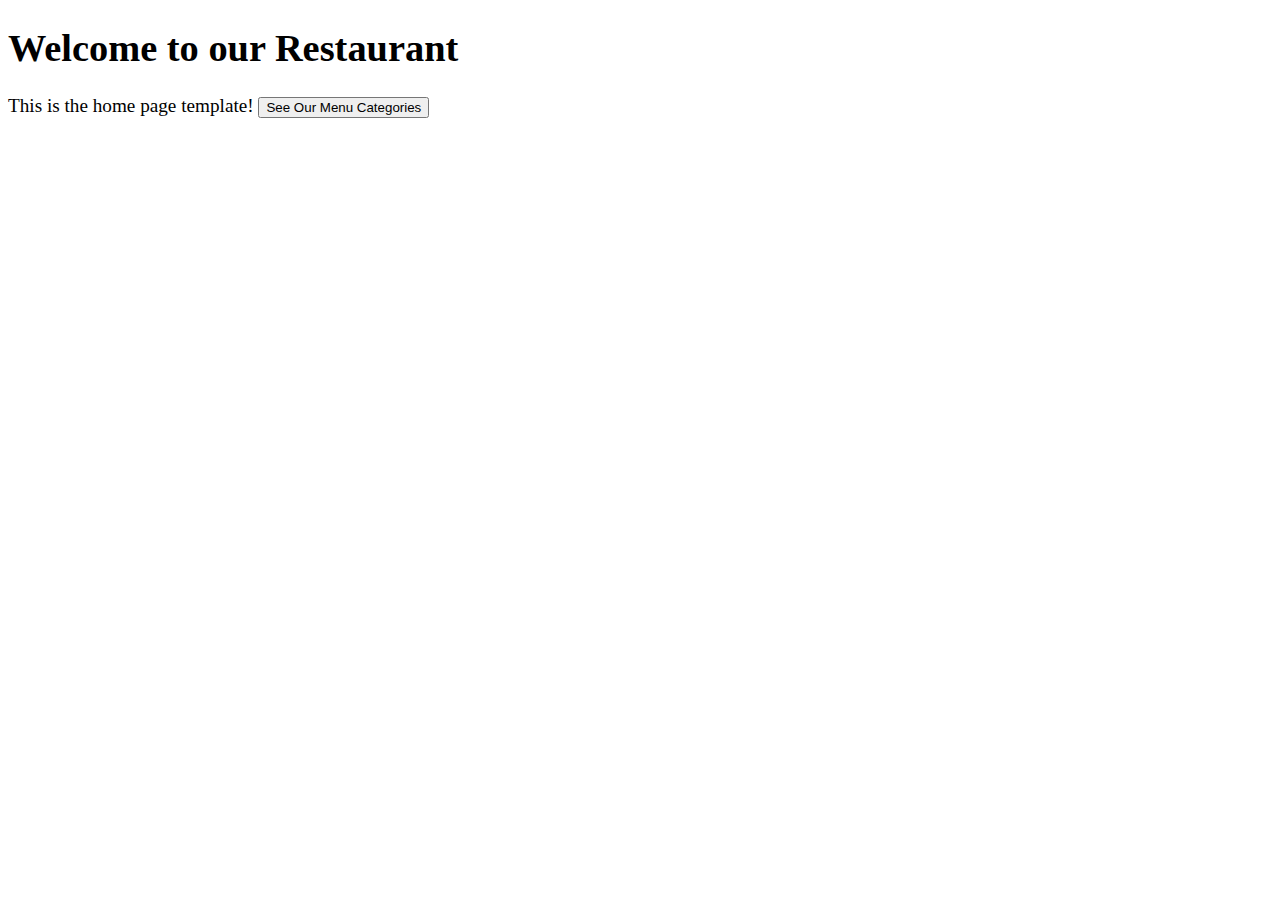
==== index.html @ a1c8f783 "First Commit" ====
<!DOCTYPE html>
<html ng-app='MenuApp'>
  <head>
    <meta charset="utf-8">
    <link rel="stylesheet" href="css/styles.css">
    <title>Restaurant</title>
  </head>
  <body>
    <h1>Welcome to our Restaurant</h1>

    <ui-view></ui-view>

    <!-- Libraries -->
  <script src="lib/angular.min.js"></script>
  <script src="lib/angular-ui-router.min.js"></script>

  <!-- Modules -->
  <script src="src/menuapp/menuapp.module.js"></script>
  <script src="src/menuapp/data.module.js"></script>

  <!-- Routes -->
  <script src="src/routes.js"></script>

  <!-- 'MenuApp' module artifacts -->
  <script src="src/menuapp/menudata.service.js"></script>
  <script src="src/menuapp/categories.component.js"></script>
  <script src="src/menuapp/items.component.js"></script>
  <script src="src/menuapp/categories.controller.js"></script>
  <script src="src/menuapp/items.controller.js"></script>

  </body>
</html>
---- css/styles.css ----
body {
  font-size: 1.2em;
}

.error {
  color: red;
  font-weight: bold;
  display: none;
}

.loading-icon {
  position: absolute;
  left: 50%;
  top: 10px;
}

li[ui-sref]:hover {
  display: inline-block;
  cursor: pointer;
  border: solid black 1px;
  padding-left: 5px;
  padding-right: 5px;
}
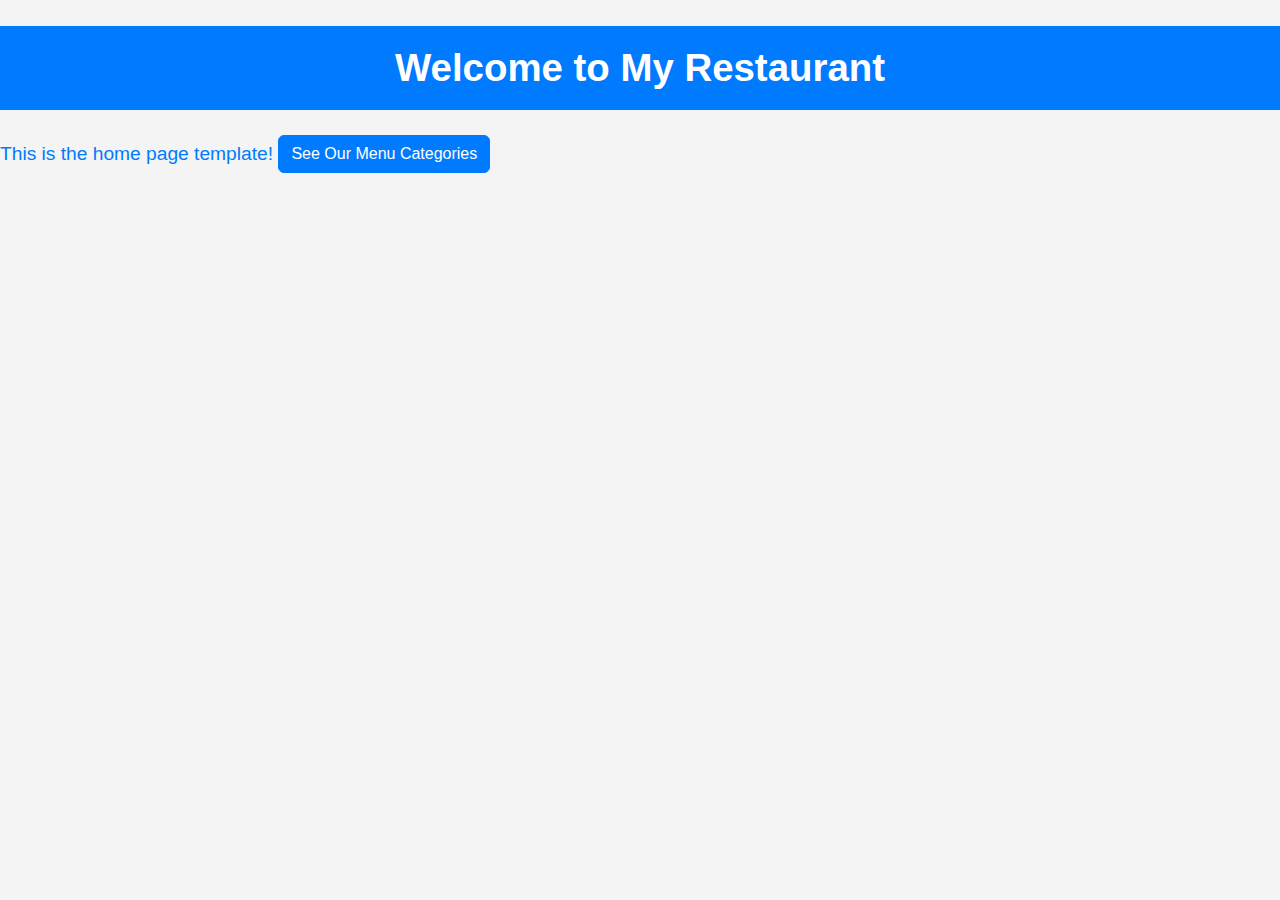
==== commit a13e277a: "Update index.html" ====
--- a/index.html
+++ b/index.html
@@ -6,7 +6,7 @@
     <title>Restaurant</title>
   </head>
   <body>
-    <h1>Welcome to our Restaurant</h1>
+    <h1>Welcome to My Restaurant</h1>
 
     <ui-view></ui-view>
 
--- a/css/styles.css
+++ b/css/styles.css
@@ -1,4 +1,4 @@
-body {
+/* body {
   font-size: 1.2em;
 }
 
@@ -21,3 +21,140 @@
   padding-left: 5px;
   padding-right: 5px;
 }
+ */
+
+body {
+  font-family: Arial, sans-serif;
+  font-size: 1.2em;
+  margin: 0;
+  padding: 0;
+  background-color: #f4f4f4;
+  color: #333;
+}
+
+h1, h3, h4, h5 {
+  color: #444;
+}
+
+h1 {
+  text-align: center;
+  padding: 20px 0;
+  background-color: #007bff;
+  color: #fff;
+}
+
+h3 {
+  margin-top: 20px;
+  text-align: center;
+}
+
+ol.breadcrumb {
+  background-color: #e9ecef;
+  padding: 10px 15px;
+  list-style: none;
+  border-radius: 4px;
+}
+
+.breadcrumb-item {
+  display: inline;
+  font-size: 1em;
+}
+
+.breadcrumb-item a {
+  text-decoration: none;
+  color: #007bff;
+}
+
+.breadcrumb-item span {
+  color: #6c757d;
+}
+
+.breadcrumb-item + .breadcrumb-item::before {
+  content: ">";
+  padding: 0 5px;
+  color: #6c757d;
+}
+
+a {
+  text-decoration: none;
+  color: #007bff;
+}
+
+a:hover {
+  text-decoration: underline;
+}
+
+p {
+  margin: 10px 0;
+}
+
+.btn {
+  display: inline-block;
+  font-weight: 400;
+  text-align: center;
+  white-space: nowrap;
+  vertical-align: middle;
+  user-select: none;
+  border: 1px solid transparent;
+  padding: 0.375rem 0.75rem;
+  font-size: 1rem;
+  line-height: 1.5;
+  border-radius: 0.375rem;
+  transition: color 0.15s ease-in-out, background-color 0.15s ease-in-out, border-color 0.15s ease-in-out, box-shadow 0.15s ease-in-out;
+}
+
+.btn-primary {
+  color: #fff;
+  background-color: #007bff;
+  border-color: #007bff;
+}
+
+.btn-primary:hover {
+  color: #fff;
+  background-color: #0056b3;
+  border-color: #004085;
+}
+
+.error {
+  color: red;
+  font-weight: bold;
+  display: none;
+}
+
+.loading-icon {
+  position: absolute;
+  left: 50%;
+  top: 10px;
+}
+
+li[ui-sref]:hover {
+  display: inline-block;
+  cursor: pointer;
+  border: solid black 1px;
+  padding-left: 5px;
+  padding-right: 5px;
+  background-color: #f8f9fa;
+}
+
+ul {
+  list-style-type: none;
+  padding: 0;
+}
+
+li {
+  padding: 10px;
+  margin-bottom: 10px;
+  background-color: #fff;
+  border: 1px solid #ddd;
+  border-radius: 4px;
+}
+
+li h5 {
+  margin: 0;
+  color: #007bff;
+}
+
+li p {
+  margin: 5px 0 0;
+  color: #666;
+}
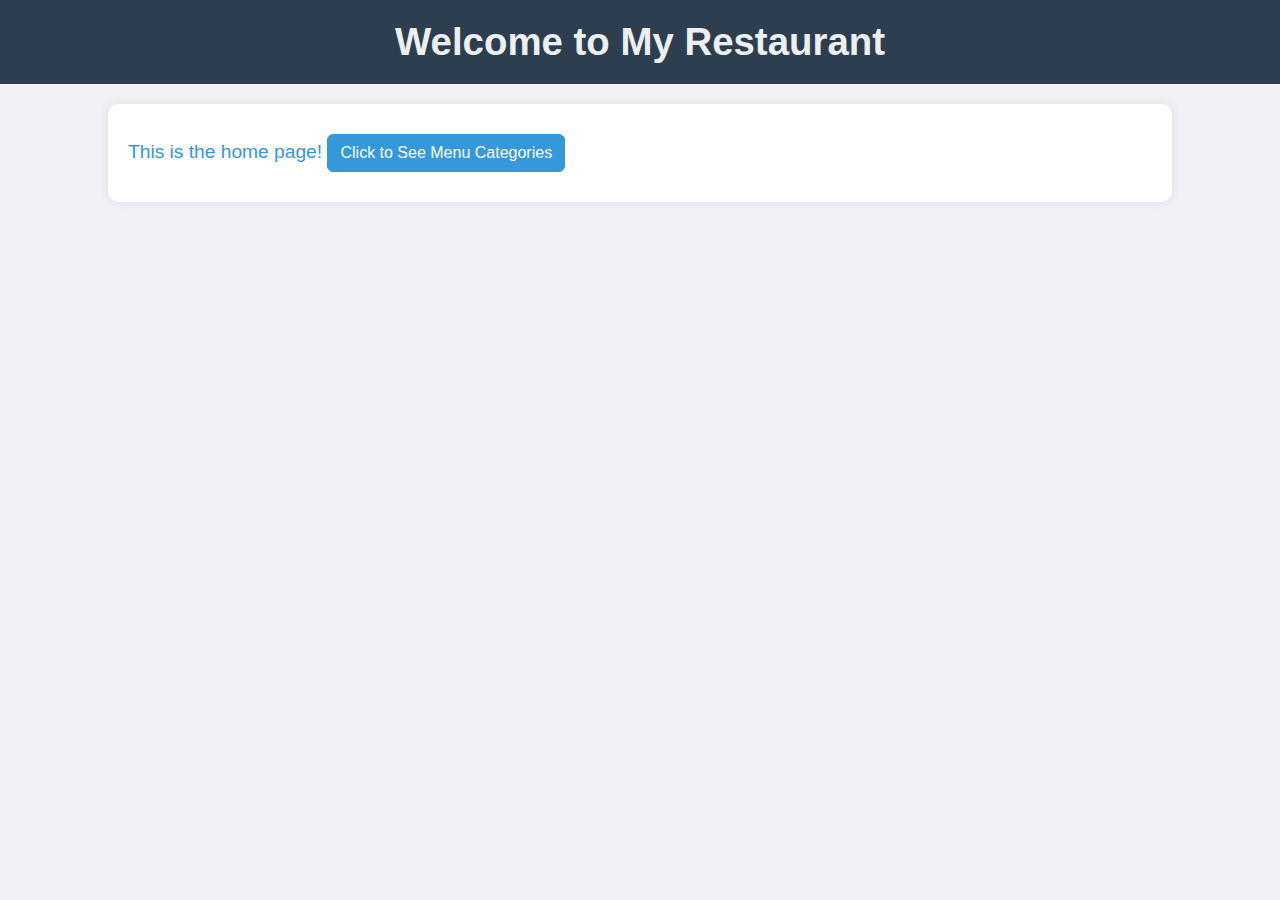
==== commit 8c4102dd: "Update index.html" ====
--- a/index.html
+++ b/index.html
@@ -1,4 +1,4 @@
-<!DOCTYPE html>
+<!-- <!DOCTYPE html>
 <html ng-app='MenuApp'>
   <head>
     <meta charset="utf-8">
@@ -10,18 +10,14 @@
 
     <ui-view></ui-view>
 
-    <!-- Libraries -->
   <script src="lib/angular.min.js"></script>
   <script src="lib/angular-ui-router.min.js"></script>
 
-  <!-- Modules -->
   <script src="src/menuapp/menuapp.module.js"></script>
   <script src="src/menuapp/data.module.js"></script>
 
-  <!-- Routes -->
   <script src="src/routes.js"></script>
 
-  <!-- 'MenuApp' module artifacts -->
   <script src="src/menuapp/menudata.service.js"></script>
   <script src="src/menuapp/categories.component.js"></script>
   <script src="src/menuapp/items.component.js"></script>
@@ -30,3 +26,39 @@
 
   </body>
 </html>
+ -->
+<!DOCTYPE html>
+<html ng-app='MenuApp'>
+  <head>
+    <meta charset="utf-8">
+    <link rel="stylesheet" href="css/styles.css">
+    <title>Restaurant</title>
+  </head>
+  <body>
+    <h1>Welcome to My Restaurant</h1>
+    <div class="container">
+      <ui-view></ui-view>
+    </div>
+
+    <!-- Libraries -->
+    <script src="lib/angular.min.js"></script>
+    <script src="lib/angular-ui-router.min.js"></script>
+
+    <!-- Modules -->
+    <script src="src/menuapp/menuapp.module.js"></script>
+    <script src="src/menuapp/data.module.js"></script>
+
+    <!-- Routes -->
+    <script src="src/routes.js"></script>
+
+    <!-- 'MenuApp' module artifacts -->
+    <script src="src/menuapp/menudata.service.js"></script>
+    <script src="src/menuapp/categories.component.js"></script>
+    <script src="src/menuapp/items.component.js"></script>
+    <script src="src/menuapp/categories.controller.js"></script>
+    <script src="src/menuapp/items.controller.js"></script>
+
+  </body>
+</html>
+
+ 
--- a/css/styles.css
+++ b/css/styles.css
@@ -21,7 +21,7 @@
   padding-left: 5px;
   padding-right: 5px;
 }
- */
+
 
 body {
   font-family: Arial, sans-serif;
@@ -158,3 +158,198 @@
   margin: 5px 0 0;
   color: #666;
 }
+ */
+
+
+/* General Styles */
+body {
+  font-family: 'Segoe UI', Tahoma, Geneva, Verdana, sans-serif;
+  font-size: 1.2em;
+  margin: 0;
+  padding: 0;
+  background-color: #f0f2f5;
+  color: #333;
+  display: flex;
+  flex-direction: column;
+  align-items: center;
+}
+
+h1, h3, h4, h5 {
+  color: #34495e;
+}
+
+h1 {
+  text-align: center;
+  padding: 20px 0;
+  background-color: #2c3e50;
+  color: #ecf0f1;
+  width: 100%;
+  margin: 0;
+}
+
+h3 {
+  margin-top: 20px;
+  text-align: center;
+}
+
+.container {
+  width: 80%;
+  max-width: 1200px;
+  margin: 20px auto;
+  background-color: #fff;
+  padding: 20px;
+  box-shadow: 0 0 10px rgba(0, 0, 0, 0.1);
+  border-radius: 10px;
+}
+
+/* Breadcrumbs */
+ol.breadcrumb {
+  background-color: #ecf0f1;
+  padding: 10px 15px;
+  list-style: none;
+  border-radius: 4px;
+}
+
+.breadcrumb-item {
+  display: inline;
+  font-size: 1em;
+}
+
+.breadcrumb-item a {
+  text-decoration: none;
+  color: #3498db;
+}
+
+.breadcrumb-item span {
+  color: #95a5a6;
+}
+
+.breadcrumb-item + .breadcrumb-item::before {
+  content: ">";
+  padding: 0 5px;
+  color: #95a5a6;
+}
+
+/* Links */
+a {
+  text-decoration: none;
+  color: #3498db;
+}
+
+a:hover {
+  text-decoration: underline;
+}
+
+/* Paragraphs */
+p {
+  margin: 10px 0;
+}
+
+/* Buttons */
+.btn {
+  display: inline-block;
+  font-weight: 400;
+  text-align: center;
+  white-space: nowrap;
+  vertical-align: middle;
+  user-select: none;
+  border: 1px solid transparent;
+  padding: 0.375rem 0.75rem;
+  font-size: 1rem;
+  line-height: 1.5;
+  border-radius: 0.375rem;
+  transition: color 0.15s ease-in-out, background-color 0.15s ease-in-out, border-color 0.15s ease-in-out, box-shadow 0.15s ease-in-out;
+  margin: 10px 0;
+}
+
+.btn-primary {
+  color: #fff;
+  background-color: #3498db;
+  border-color: #3498db;
+}
+
+.btn-primary:hover {
+  color: #fff;
+  background-color: #2980b9;
+  border-color: #2980b9;
+}
+
+/* Error Messages */
+.error {
+  color: red;
+  font-weight: bold;
+  display: none;
+}
+
+/* Loading Icon */
+.loading-icon {
+  position: absolute;
+  left: 50%;
+  top: 10px;
+}
+
+/* Category Menu Items */
+li[ui-sref]:hover {
+  display: inline-block;
+  cursor: pointer;
+  border: solid #3498db 1px;
+  padding-left: 5px;
+  padding-right: 5px;
+  background-color: #ecf0f1;
+}
+
+/* List Styles */
+ul {
+  list-style-type: none;
+  padding: 0;
+}
+
+li {
+  padding: 10px;
+  margin-bottom: 10px;
+  background-color: #ecf0f1;
+  border: 1px solid #ddd;
+  border-radius: 4px;
+}
+
+li h5 {
+  margin: 0;
+  color: #3498db;
+}
+
+li p {
+  margin: 5px 0 0;
+  color: #666;
+}
+
+/* Categories and Items */
+.categories, .items {
+  display: flex;
+  flex-wrap: wrap;
+  justify-content: space-around;
+}
+
+.category-item, .item {
+  background-color: #fff;
+  border: 1px solid #ddd;
+  border-radius: 10px;
+  padding: 15px;
+  margin: 10px;
+  width: calc(33% - 40px);
+  box-shadow: 0 4px 8px rgba(0, 0, 0, 0.1);
+  transition: transform 0.3s;
+}
+
+.category-item:hover, .item:hover {
+  transform: scale(1.05);
+}
+
+.category-item a, .item a {
+  color: #3498db;
+  font-weight: bold;
+}
+
+.category-item p, .item p {
+  color: #34495e;
+}
+
--- a/css/styles.css
+++ b/css/styles.css
@@ -21,7 +21,7 @@
   padding-left: 5px;
   padding-right: 5px;
 }
- */
+
 
 body {
   font-family: Arial, sans-serif;
@@ -158,3 +158,198 @@
   margin: 5px 0 0;
   color: #666;
 }
+ */
+
+
+/* General Styles */
+body {
+  font-family: 'Segoe UI', Tahoma, Geneva, Verdana, sans-serif;
+  font-size: 1.2em;
+  margin: 0;
+  padding: 0;
+  background-color: #f0f2f5;
+  color: #333;
+  display: flex;
+  flex-direction: column;
+  align-items: center;
+}
+
+h1, h3, h4, h5 {
+  color: #34495e;
+}
+
+h1 {
+  text-align: center;
+  padding: 20px 0;
+  background-color: #2c3e50;
+  color: #ecf0f1;
+  width: 100%;
+  margin: 0;
+}
+
+h3 {
+  margin-top: 20px;
+  text-align: center;
+}
+
+.container {
+  width: 80%;
+  max-width: 1200px;
+  margin: 20px auto;
+  background-color: #fff;
+  padding: 20px;
+  box-shadow: 0 0 10px rgba(0, 0, 0, 0.1);
+  border-radius: 10px;
+}
+
+/* Breadcrumbs */
+ol.breadcrumb {
+  background-color: #ecf0f1;
+  padding: 10px 15px;
+  list-style: none;
+  border-radius: 4px;
+}
+
+.breadcrumb-item {
+  display: inline;
+  font-size: 1em;
+}
+
+.breadcrumb-item a {
+  text-decoration: none;
+  color: #3498db;
+}
+
+.breadcrumb-item span {
+  color: #95a5a6;
+}
+
+.breadcrumb-item + .breadcrumb-item::before {
+  content: ">";
+  padding: 0 5px;
+  color: #95a5a6;
+}
+
+/* Links */
+a {
+  text-decoration: none;
+  color: #3498db;
+}
+
+a:hover {
+  text-decoration: underline;
+}
+
+/* Paragraphs */
+p {
+  margin: 10px 0;
+}
+
+/* Buttons */
+.btn {
+  display: inline-block;
+  font-weight: 400;
+  text-align: center;
+  white-space: nowrap;
+  vertical-align: middle;
+  user-select: none;
+  border: 1px solid transparent;
+  padding: 0.375rem 0.75rem;
+  font-size: 1rem;
+  line-height: 1.5;
+  border-radius: 0.375rem;
+  transition: color 0.15s ease-in-out, background-color 0.15s ease-in-out, border-color 0.15s ease-in-out, box-shadow 0.15s ease-in-out;
+  margin: 10px 0;
+}
+
+.btn-primary {
+  color: #fff;
+  background-color: #3498db;
+  border-color: #3498db;
+}
+
+.btn-primary:hover {
+  color: #fff;
+  background-color: #2980b9;
+  border-color: #2980b9;
+}
+
+/* Error Messages */
+.error {
+  color: red;
+  font-weight: bold;
+  display: none;
+}
+
+/* Loading Icon */
+.loading-icon {
+  position: absolute;
+  left: 50%;
+  top: 10px;
+}
+
+/* Category Menu Items */
+li[ui-sref]:hover {
+  display: inline-block;
+  cursor: pointer;
+  border: solid #3498db 1px;
+  padding-left: 5px;
+  padding-right: 5px;
+  background-color: #ecf0f1;
+}
+
+/* List Styles */
+ul {
+  list-style-type: none;
+  padding: 0;
+}
+
+li {
+  padding: 10px;
+  margin-bottom: 10px;
+  background-color: #ecf0f1;
+  border: 1px solid #ddd;
+  border-radius: 4px;
+}
+
+li h5 {
+  margin: 0;
+  color: #3498db;
+}
+
+li p {
+  margin: 5px 0 0;
+  color: #666;
+}
+
+/* Categories and Items */
+.categories, .items {
+  display: flex;
+  flex-wrap: wrap;
+  justify-content: space-around;
+}
+
+.category-item, .item {
+  background-color: #fff;
+  border: 1px solid #ddd;
+  border-radius: 10px;
+  padding: 15px;
+  margin: 10px;
+  width: calc(33% - 40px);
+  box-shadow: 0 4px 8px rgba(0, 0, 0, 0.1);
+  transition: transform 0.3s;
+}
+
+.category-item:hover, .item:hover {
+  transform: scale(1.05);
+}
+
+.category-item a, .item a {
+  color: #3498db;
+  font-weight: bold;
+}
+
+.category-item p, .item p {
+  color: #34495e;
+}
+
